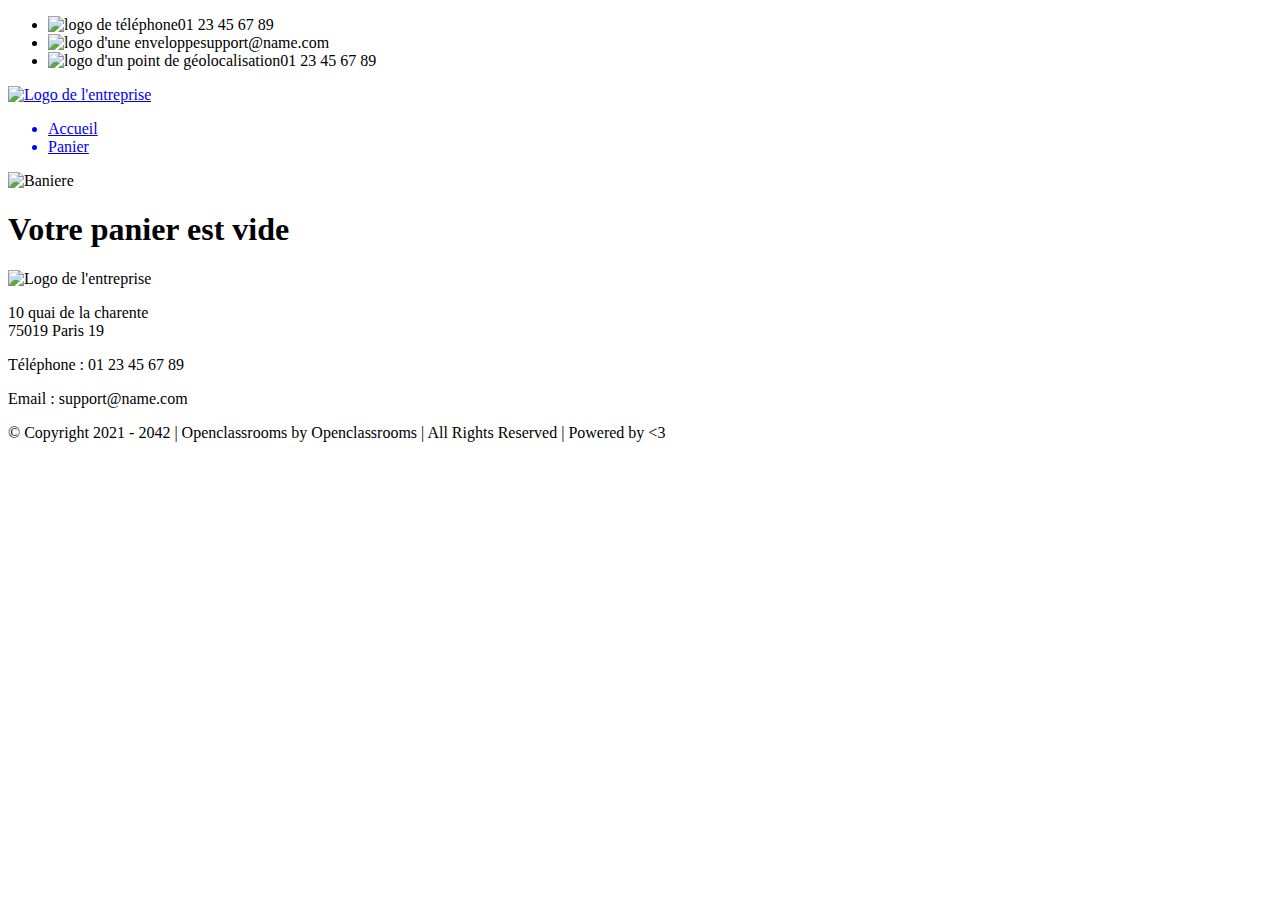
==== front/html/cart.html @ 811bc8ca "little modif" ====
<!DOCTYPE html>
<html lang="fr">
  <head>
    <title>Cart</title>

    <meta charset="utf-8">
    <meta name="description" content="Plateforme incroyable de e-commerce">

    <link rel="preconnect" href="https://fonts.googleapis.com">
    <link rel="preconnect" href="https://fonts.gstatic.com" crossorigin>
    <link href="https://fonts.googleapis.com/css2?family=Montserrat:wght@100;200;300;400;500;600;700;800;900&display=swap" rel="stylesheet">
    <link href="../css/style.css" rel="stylesheet" />
    <link href="../css/cart.css" rel="stylesheet" />

    <meta name="viewport" content="width=device-width, initial-scale=1">
  </head>

  <body>
    <header>
      <div class="limitedWidthBlockContainer informations">
        <div class="limitedWidthBlock">
          <ul>
            <li><img src="../images/icons/phone.svg" alt="logo de téléphone" class="informations__phone">01 23 45 67 89</li>
            <li><img src="../images/icons/mail.svg" alt="logo d'une enveloppe" class="informations__mail">support@name.com</li>
            <li><img src="../images/icons/adress.svg" alt="logo d'un point de géolocalisation" class="informations__address">01 23 45 67 89</li>
          </ul>
        </div>
      </div>
      <div class="limitedWidthBlockContainer menu">
        <div class="limitedWidthBlock">
          <a href="./index.html">
            <img class="logo" src="../images/logo.png" alt="Logo de l'entreprise">
          </a>
          <nav>
            <ul>
              <a href="./index.html"><li>Accueil</li></a>
              <a href="./cart.html"><li>Panier</li></a>
            </ul>
          </nav>
        </div>
      </div>
      <img class="banniere" src="../images/banniere.png" alt="Baniere">
    </header>
    
    <main class="limitedWidthBlockContainer">
      <div class="limitedWidthBlock" id="limitedWidthBlock">
        <div class="cartAndFormContainer" id="cartAndFormContainer">
          <h1>Votre panier</h1>
          <section class="cart">
            <section id="cart__items">
             <!--  <article class="cart__item" data-id="{product-ID}" data-color="{product-color}">
                <div class="cart__item__img">
                  <img src="../images/product01.jpg" alt="Photographie d'un canapé">
                </div>
                <div class="cart__item__content">
                  <div class="cart__item__content__description">
                    <h2>Nom du produit</h2>
                    <p>Vert</p>
                    <p>42,00 €</p>
                  </div>
                  <div class="cart__item__content__settings">
                    <div class="cart__item__content__settings__quantity">
                      <p>Qté : </p>
                      <input type="number" class="itemQuantity" name="itemQuantity" min="1" max="100" value="42">
                    </div>
                    <div class="cart__item__content__settings__delete">
                      <p class="deleteItem">Supprimer</p>
                    </div>
                  </div>
                </div>
              </article> -->
            </section>
            <div class="cart__price">
              <p>Total (<span id="totalQuantity"><!-- 2 --></span> articles) : <span id="totalPrice"><!-- 84,00 --></span> €</p>
            </div>
            <div class="cart__order">
              <form method="get" class="cart__order__form">
                <div class="cart__order__form__question">
                  <label for="firstName">Prénom: </label>
                  <input type="text" name="firstName" id="firstName" required>
                  <p id="firstNameErrorMsg"><!-- ci est un message d'erreur --></p>
                </div>
                <div class="cart__order__form__question">
                  <label for="lastName">Nom: </label>
                  <input type="text" name="lastName" id="lastName" required>
                  <p id="lastNameErrorMsg"></p>
                </div>
                <div class="cart__order__form__question">
                  <label for="address">Adresse: </label>
                  <input type="text" name="address" id="address" required>
                  <p id="addressErrorMsg"></p>
                </div>
                <div class="cart__order__form__question">
                  <label for="city">Ville: </label>
                  <input type="text" name="city" id="city" required>
                  <p id="cityErrorMsg"></p>
                </div>
                <div class="cart__order__form__question">
                  <label for="email">Email: </label>
                  <input type="email" name="email" id="email" required>
                  <p id="emailErrorMsg"></p>
                </div>
                <div class="cart__order__form__submit">
                  <input type="submit" value="Commander !" id="order">
                </div>
              </form>
            </div>
          </section>
        </div>
      </div>
    </main>
    
    <footer>
      <div class="limitedWidthBlockContainer footerMain">
        <div class="limitedWidthBlock">
          <div>
            <img class="logo" src="../images/logo.png" alt="Logo de l'entreprise">
          </div>
          <div>
            <p>10 quai de la charente <br>75019 Paris 19</p>
          </div>
          <div>
            <p>Téléphone : 01 23 45 67 89</p>
          </div>
          <div>
            <p>Email : support@name.com</p>
          </div>
        </div>
      </div>
      <div class="limitedWidthBlockContainer footerSecondary">
        <div class="limitedWidthBlock">
          <p>© Copyright 2021 - 2042 | Openclassrooms by Openclassrooms | All Rights Reserved | Powered by <3</p>
        </div>
      </div>
    </footer>
  <script src="../js/cart.js"></script>
  <script src="../js/function.js"></script>
  </body>
</html>
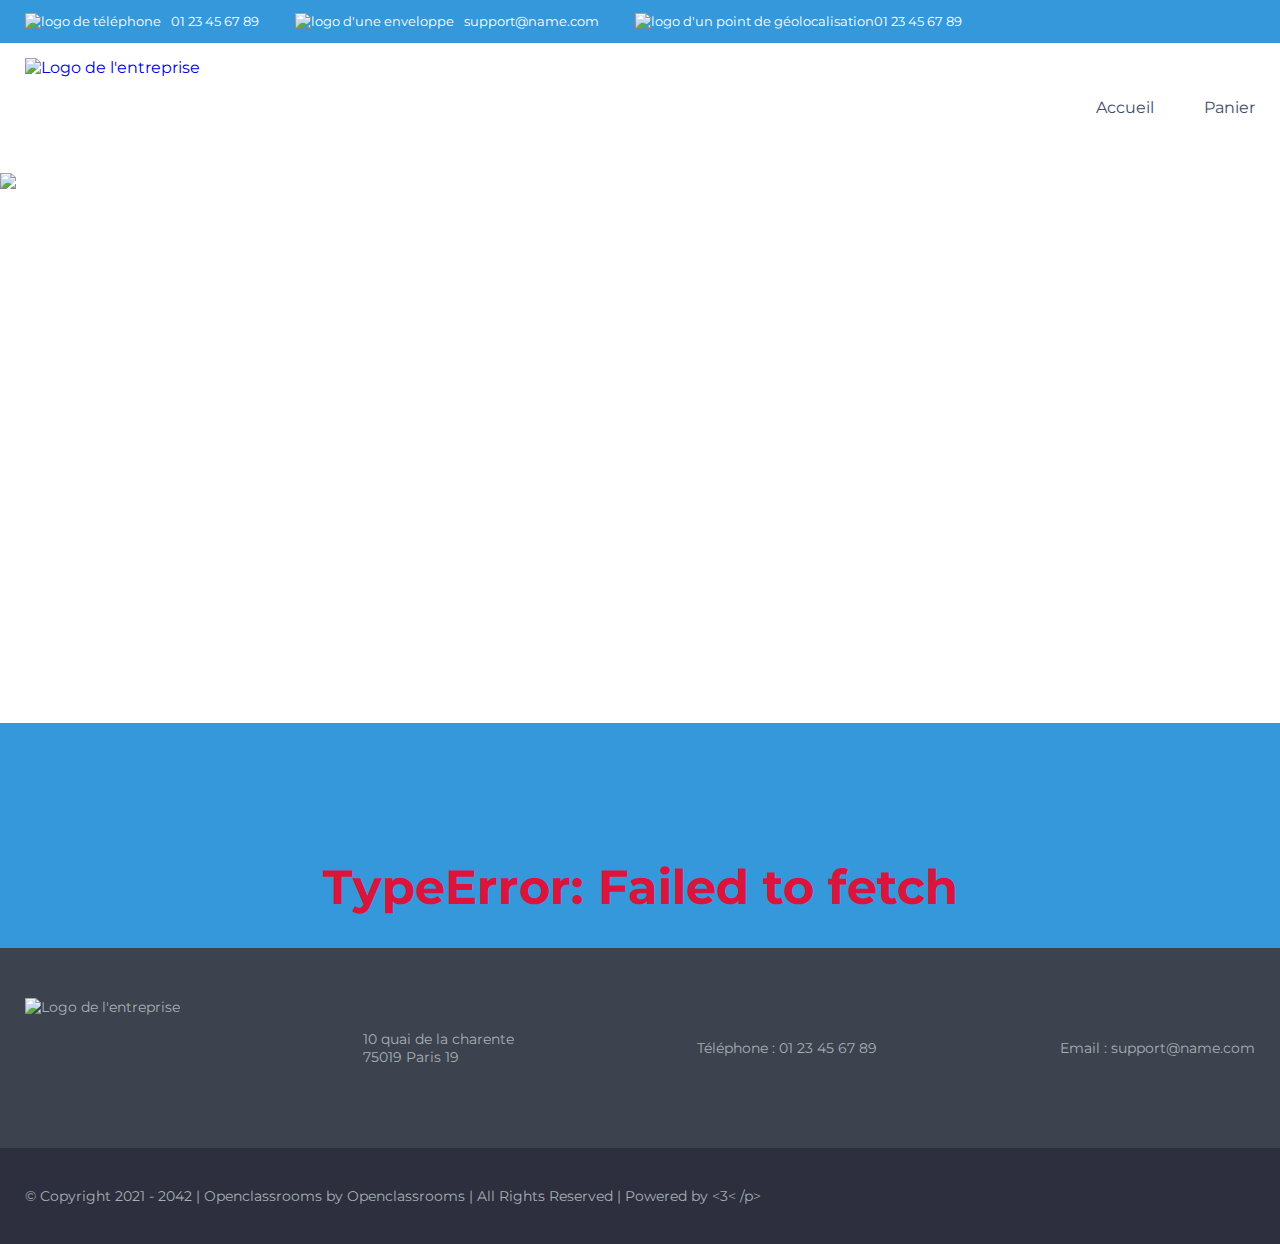
==== commit 559bf8d1: "sup old function and start cart.js" ====
--- a/front/html/cart.html
+++ b/front/html/cart.html
@@ -1,54 +1,65 @@
 <!DOCTYPE html>
 <html lang="fr">
-  <head>
-    <title>Cart</title>
 
-    <meta charset="utf-8">
-    <meta name="description" content="Plateforme incroyable de e-commerce">
+<head>
+  <title>Cart</title>
 
-    <link rel="preconnect" href="https://fonts.googleapis.com">
-    <link rel="preconnect" href="https://fonts.gstatic.com" crossorigin>
-    <link href="https://fonts.googleapis.com/css2?family=Montserrat:wght@100;200;300;400;500;600;700;800;900&display=swap" rel="stylesheet">
-    <link href="../css/style.css" rel="stylesheet" />
-    <link href="../css/cart.css" rel="stylesheet" />
+  <meta charset="utf-8">
+  <meta name="description" content="Plateforme incroyable de e-commerce">
 
-    <meta name="viewport" content="width=device-width, initial-scale=1">
-  </head>
+  <link rel="preconnect" href="https://fonts.googleapis.com">
+  <link rel="preconnect" href="https://fonts.gstatic.com" crossorigin>
+  <link href="https://fonts.googleapis.com/css2?family=Montserrat:wght@100;200;300;400;500;600;700;800;900&display=swap"
+    rel="stylesheet">
+  <link href="../css/style.css" rel="stylesheet" />
+  <link href="../css/cart.css" rel="stylesheet" />
+  <link rel="icon" href="../images/logo.png" type="image/x-icon">
+  <script src="../js/cart.js" type="module"></script>
 
-  <body>
-    <header>
-      <div class="limitedWidthBlockContainer informations">
-        <div class="limitedWidthBlock">
+  <meta name="viewport" content="width=device-width, initial-scale=1">
+</head>
+
+<body>
+  <header>
+    <div class="limitedWidthBlockContainer informations">
+      <div class="limitedWidthBlock">
+        <ul>
+          <li><img src="../images/icons/phone.svg" alt="logo de téléphone" class="informations__phone">01 23 45 67 89
+          </li>
+          <li><img src="../images/icons/mail.svg" alt="logo d'une enveloppe" class="informations__mail">support@name.com
+          </li>
+          <li><img src="../images/icons/adress.svg" alt="logo d'un point de géolocalisation"
+              class="informations__address">01 23 45 67 89</li>
+        </ul>
+      </div>
+    </div>
+    <div class="limitedWidthBlockContainer menu">
+      <div class="limitedWidthBlock">
+        <a href="./index.html">
+          <img class="logo" src="../images/logo.png" alt="Logo de l'entreprise">
+        </a>
+        <nav>
           <ul>
-            <li><img src="../images/icons/phone.svg" alt="logo de téléphone" class="informations__phone">01 23 45 67 89</li>
-            <li><img src="../images/icons/mail.svg" alt="logo d'une enveloppe" class="informations__mail">support@name.com</li>
-            <li><img src="../images/icons/adress.svg" alt="logo d'un point de géolocalisation" class="informations__address">01 23 45 67 89</li>
+            <a href="./index.html">
+              <li>Accueil</li>
+            </a>
+            <a href="./cart.html">
+              <li>Panier</li>
+            </a>
           </ul>
-        </div>
+        </nav>
       </div>
-      <div class="limitedWidthBlockContainer menu">
-        <div class="limitedWidthBlock">
-          <a href="./index.html">
-            <img class="logo" src="../images/logo.png" alt="Logo de l'entreprise">
-          </a>
-          <nav>
-            <ul>
-              <a href="./index.html"><li>Accueil</li></a>
-              <a href="./cart.html"><li>Panier</li></a>
-            </ul>
-          </nav>
-        </div>
-      </div>
-      <img class="banniere" src="../images/banniere.png" alt="Baniere">
-    </header>
-    
-    <main class="limitedWidthBlockContainer">
-      <div class="limitedWidthBlock" id="limitedWidthBlock">
-        <div class="cartAndFormContainer" id="cartAndFormContainer">
-          <h1>Votre panier</h1>
-          <section class="cart">
-            <section id="cart__items">
-             <!--  <article class="cart__item" data-id="{product-ID}" data-color="{product-color}">
+    </div>
+    <img class="banniere" src="../images/banniere.png" alt="Baniere">
+  </header>
+
+  <main class="limitedWidthBlockContainer">
+    <div class="limitedWidthBlock" id="limitedWidthBlock">
+      <div class="cartAndFormContainer" id="cartAndFormContainer">
+        <h1>Votre panier</h1>
+        <section class="cart">
+          <section id="cart__items">
+            <!--  <article class="cart__item" data-id="{product-ID}" data-color="{product-color}">
                 <div class="cart__item__img">
                   <img src="../images/product01.jpg" alt="Photographie d'un canapé">
                 </div>
@@ -69,71 +80,71 @@
                   </div>
                 </div>
               </article> -->
-            </section>
-            <div class="cart__price">
-              <p>Total (<span id="totalQuantity"><!-- 2 --></span> articles) : <span id="totalPrice"><!-- 84,00 --></span> €</p>
-            </div>
-            <div class="cart__order">
-              <form method="get" class="cart__order__form">
-                <div class="cart__order__form__question">
-                  <label for="firstName">Prénom: </label>
-                  <input type="text" name="firstName" id="firstName" required>
-                  <p id="firstNameErrorMsg"><!-- ci est un message d'erreur --></p>
-                </div>
-                <div class="cart__order__form__question">
-                  <label for="lastName">Nom: </label>
-                  <input type="text" name="lastName" id="lastName" required>
-                  <p id="lastNameErrorMsg"></p>
-                </div>
-                <div class="cart__order__form__question">
-                  <label for="address">Adresse: </label>
-                  <input type="text" name="address" id="address" required>
-                  <p id="addressErrorMsg"></p>
-                </div>
-                <div class="cart__order__form__question">
-                  <label for="city">Ville: </label>
-                  <input type="text" name="city" id="city" required>
-                  <p id="cityErrorMsg"></p>
-                </div>
-                <div class="cart__order__form__question">
-                  <label for="email">Email: </label>
-                  <input type="email" name="email" id="email" required>
-                  <p id="emailErrorMsg"></p>
-                </div>
-                <div class="cart__order__form__submit">
-                  <input type="submit" value="Commander !" id="order">
-                </div>
-              </form>
-            </div>
           </section>
+          <div class="cart__price">
+            <p>Total (<span id="totalQuantity"><!-- 2 --></span> articles) : <span id="totalPrice"><!-- 84,00 --></span>
+              €</p>
+          </div>
+          <div class="cart__order">
+            <form method="get" class="cart__order__form">
+              <div class="cart__order__form__question">
+                <label for="firstName">Prénom: </label>
+                <input type="text" name="firstName" id="firstName" required>
+                <p id="firstNameErrorMsg"><!-- ci est un message d'erreur --></p>
+              </div>
+              <div class="cart__order__form__question">
+                <label for="lastName">Nom: </label>
+                <input type="text" name="lastName" id="lastName" required>
+                <p id="lastNameErrorMsg"></p>
+              </div>
+              <div class="cart__order__form__question">
+                <label for="address">Adresse: </label>
+                <input type="text" name="address" id="address" required>
+                <p id="addressErrorMsg"></p>
+              </div>
+              <div class="cart__order__form__question">
+                <label for="city">Ville: </label>
+                <input type="text" name="city" id="city" required>
+                <p id="cityErrorMsg"></p>
+              </div>
+              <div class="cart__order__form__question">
+                <label for="email">Email: </label>
+                <input type="email" name="email" id="email" required>
+                <p id="emailErrorMsg"></p>
+              </div>
+              <div class="cart__order__form__submit">
+                <input type="submit" value="Commander !" id="order">
+              </div>
+            </form>
+          </div>
+        </section>
+      </div>
+    </div>
+  </main>
+
+  <footer>
+    <div class="limitedWidthBlockContainer footerMain">
+      <div class="limitedWidthBlock">
+        <div>
+          <img class="logo" src="../images/logo.png" alt="Logo de l'entreprise">
+        </div>
+        <div>
+          <p>10 quai de la charente <br>75019 Paris 19</p>
+        </div>
+        <div>
+          <p>Téléphone : 01 23 45 67 89</p>
+        </div>
+        <div>
+          <p>Email : support@name.com</p>
         </div>
       </div>
-    </main>
-    
-    <footer>
-      <div class="limitedWidthBlockContainer footerMain">
-        <div class="limitedWidthBlock">
-          <div>
-            <img class="logo" src="../images/logo.png" alt="Logo de l'entreprise">
-          </div>
-          <div>
-            <p>10 quai de la charente <br>75019 Paris 19</p>
-          </div>
-          <div>
-            <p>Téléphone : 01 23 45 67 89</p>
-          </div>
-          <div>
-            <p>Email : support@name.com</p>
-          </div>
-        </div>
+    </div>
+    <div class="limitedWidthBlockContainer footerSecondary">
+      <div class="limitedWidthBlock">
+        <p>© Copyright 2021 - 2042 | Openclassrooms by Openclassrooms | All Rights Reserved | Powered by <3< /p>
       </div>
-      <div class="limitedWidthBlockContainer footerSecondary">
-        <div class="limitedWidthBlock">
-          <p>© Copyright 2021 - 2042 | Openclassrooms by Openclassrooms | All Rights Reserved | Powered by <3</p>
-        </div>
-      </div>
-    </footer>
-  <script src="../js/cart.js"></script>
-  <script src="../js/function.js"></script>
-  </body>
+    </div>
+  </footer>
+</body>
+
 </html>--- a/front/css/style.css
+++ b/front/css/style.css
@@ -0,0 +1,305 @@
+/*********/
+/*GENERAL*/
+/*********/
+
+body {
+	font-family: 'Montserrat', sans-serif;
+	margin: 0;
+	color: white;
+	min-width: 300px;
+}
+
+h1 {
+	font-size: 48px;
+	font-weight: 700;
+	margin-top: 135px;
+	text-align: center;
+}
+
+h2 {
+	font-weight: 400;
+	margin-bottom: 60px;
+	text-align: center;
+}
+
+.logo {
+	height: 100px;
+}
+
+/*maxwidth + centering*/
+.limitedWidthBlockContainer {
+	display: flex;
+	justify-content: center;
+}
+
+.limitedWidthBlock {
+	width: 100%;
+	max-width: 1400px;
+	padding: 0 25px;
+}
+
+/*Colors*/
+:root {
+	--main-color: #3498db;
+	--secondary-color: #2c3e50;
+	--text-color: #3d4c68;
+	--footer-text-color: #a6b0b3;
+	--footer-main-color: #3d424f;
+	--footer-secondary-color: #2d2f3e;
+	/*background-color: var(--main-color);*/
+}
+
+
+
+
+/********/
+/*Header*/
+/********/
+
+/*informations*/
+.informations {
+	font-size: 13px;
+	background-color: var(--main-color);
+}
+
+.informations img {
+	height: 17px;
+}
+
+.informations ul {
+	display: flex;
+	padding-left: 0;
+}
+
+.informations ul li {
+	display: flex;
+	list-style: none;
+	margin-right: 36px;
+}
+
+.informations__phone,
+.informations__mail {
+	margin-right: 10px;
+}
+
+/*menu*/
+.menu {
+	background-color: white;
+}
+
+.menu .limitedWidthBlock {
+	display: flex;
+	justify-content: space-between;
+}
+
+.menu a {
+	display: flex;
+	align-items: center;
+	text-decoration: none;
+}
+
+.menu nav {
+	display: flex;
+}
+
+.menu nav ul {
+	display: flex;
+	margin: 0;
+	line-height: 130px;
+}
+
+.menu nav ul li {
+	list-style: none;
+	margin-left: 50px;
+	color: var(--text-color);
+}
+
+.menu nav ul li:hover {
+	font-weight: 600;
+	color: #3498db !important;
+}
+
+/*banniere*/
+.banniere {
+	width: 100%;
+	height: 550px;
+	object-fit: cover;
+	display: flex;
+}
+
+
+
+
+/******/
+/*Main*/
+/******/
+
+main {
+	background-color: var(--main-color);
+}
+
+/*Error*/
+.error {
+	color: crimson;
+}
+
+/*Items*/
+.items {
+	margin-bottom: 135px;
+	display: flex;
+	justify-content: space-around;
+	flex-wrap: wrap;
+}
+
+.items a {
+	width: 21%;
+	text-decoration: none;
+	color: unset;
+}
+
+.items a:hover article {
+	box-shadow: rgba(42, 18, 206, 0.9) 0 0 22px 6px;
+}
+
+.items article {
+	background-color: var(--secondary-color);
+	display: flex;
+	flex-direction: column;
+	align-items: center;
+	margin-bottom: 40px;
+	padding-top: 25px;
+	width: 100%;
+	border-radius: 10px;
+}
+
+.items article img {
+	width: 80%;
+	height: 160px;
+	object-fit: cover;
+	border-radius: 10px;
+}
+
+.items article h3 {
+	font-size: 22px;
+	font-weight: 700;
+	text-align: center;
+	text-transform: uppercase;
+}
+
+.items article p {
+	text-align: center;
+	padding-left: 23px;
+	padding-right: 23px;
+	box-sizing: border-box;
+	overflow: hidden;
+	text-overflow: ellipsis;
+
+	display: -webkit-box;
+	-webkit-line-clamp: 3;
+	-webkit-box-orient: vertical;
+	white-space: normal;
+}
+
+
+
+
+/********/
+/*Footer*/
+/********/
+
+footer {
+	color: var(--footer-text-color);
+	display: flex;
+	flex-direction: column;
+	font-size: 14px;
+}
+
+footer .footerMain,
+footer .footerSecondary {
+	width: 100%;
+}
+
+/*footerMain*/
+.footerMain {
+	background-color: var(--footer-main-color);
+	padding: 50px 0;
+}
+
+.footerMain .limitedWidthBlock {
+	display: flex;
+	justify-content: space-between;
+}
+
+.footerMain .limitedWidthBlock div {
+	display: flex;
+	align-items: center;
+}
+
+/*footerSecondary*/
+.footerSecondary {
+	background-color: var(--footer-secondary-color);
+	padding: 25px 0;
+}
+
+
+
+
+/***************/
+/*Media queries*/
+/***************/
+
+@media (max-width: 991.98px) {
+	.informations ul {
+		display: flex;
+		justify-content: space-around;
+	}
+
+	.items a {
+		width: 42%;
+	}
+
+	.footerMain .limitedWidthBlock {
+		display: flex;
+		flex-direction: column;
+		align-items: center;
+	}
+
+	.footerSecondary .limitedWidthBlock p {
+		text-align: center;
+	}
+}
+
+@media (max-width: 575.98px) {
+	.informations ul {
+		flex-direction: column;
+		align-items: center;
+	}
+
+	.informations ul li {
+		margin-bottom: 14px;
+		margin-right: 0;
+	}
+
+	.menu .limitedWidthBlock {
+		display: flex;
+		flex-direction: column;
+		align-items: center;
+	}
+
+	.logo {
+		margin-top: 20px;
+	}
+
+	.menu nav ul {
+		padding: 0;
+		line-height: 80px;
+	}
+
+	.menu nav ul a:first-child li {
+		margin-left: 0;
+	}
+
+	.items a {
+		width: 75%;
+	}
+}